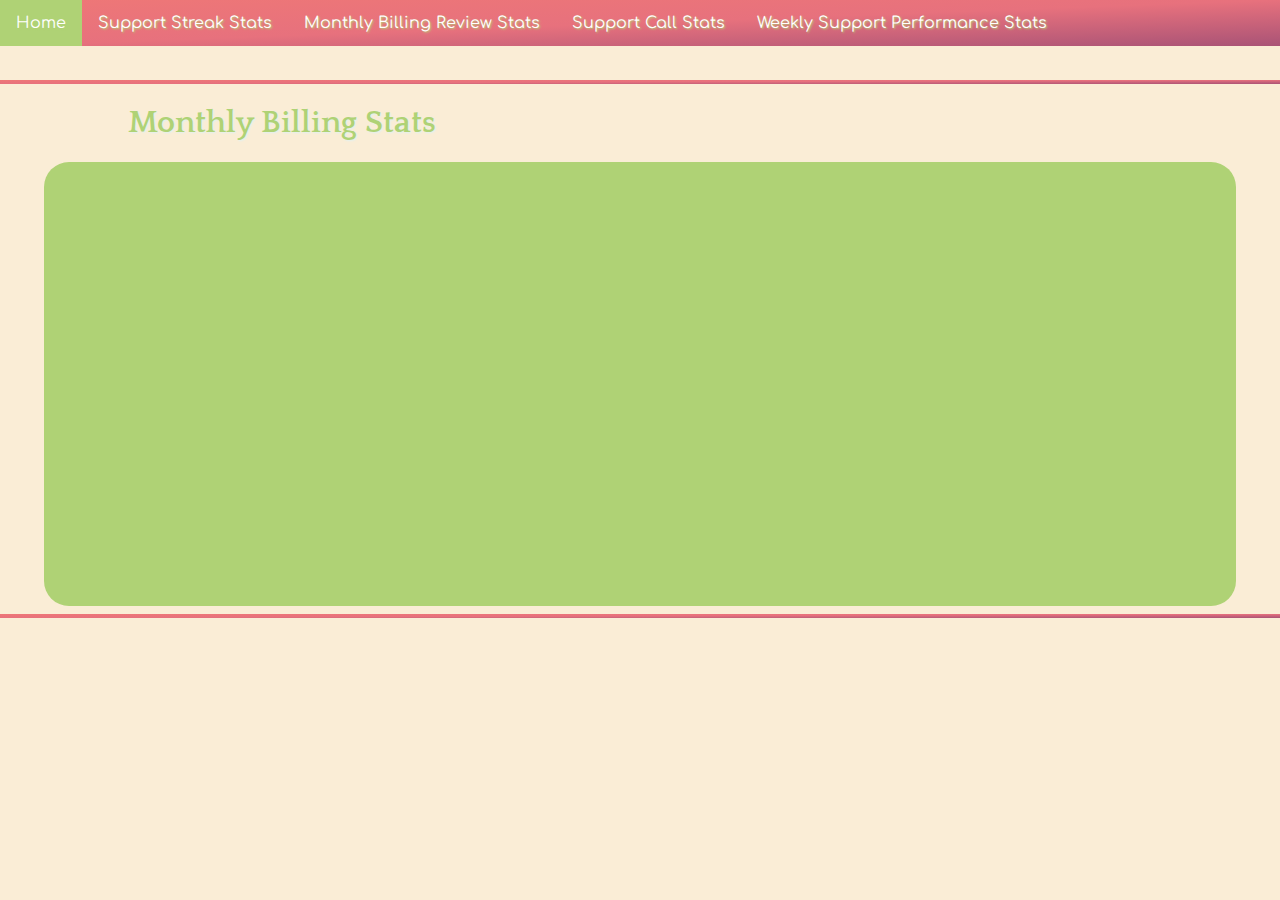
==== BillingStats.html @ 3d4863f6 "VS Code" ====
<!DOCTYPE html>
<html lang="en-US">

<head>
    <meta charset="UTF-8">
    <title>externalStyle.html</title>
    <link rel="stylesheet" type="text/css" href="styles.css" />
    <style>
        @import url('https://fonts.googleapis.com/css2?family=Quattrocento&display=swap');
        </style>
    <style>
        @import url('https://fonts.googleapis.com/css2?family=Fanwood+Text&display=swap');
        </style>
    <style>
        @import url('https://fonts.googleapis.com/css2?family=Comfortaa:wght@600&display=swap');
        </style>
        <style>
            ul {
              list-style-type: none;
              margin: 0;
              padding: 0;
              overflow: hidden;
        
            }
            
            li {
              float: left;
            }
            
            li a {
              display: block;
              color: white;
              text-align: center;
              padding: 14px 16px;
              text-decoration: none;
            }
            
            li a:hover:not(.active) {
              background-color: #afd275;
            }
            
            .active {
              background-color: #4CAF50;
            }
            </style>

<meta name="viewport" content="width=device-width, initial-scale=1">
<style>
body {margin:0;}

.navbar {
  overflow: hidden;
  background-color: #333;
  position: fixed;
  top: 0;
  width: 100%;
}

.navbar a {
  float: left;
  display: block;
  color: #f2f2f2;
  text-align: center;
  padding: 14px 16px;
  text-decoration: none;
  font-size: 17px;
}

.navbar a:hover {
  background: #ddd;
  color: black;
}

.main {
  padding: 16px;
  margin-top: 30px;
  height: 1500px; /* Used in this example to enable scrolling */
}
</style>          
</head>

<body>
  <div class="nav">     
    <ul class="navlist">
    <li class="navitem"> <a href=Home.html>Home </a> </li>
    <li class="navitem"> <a href=GenStreak.html> Support Streak Stats </a></li>
    <li class="navitem"> <a href=BillingStats.html>  Monthly Billing Review Stats </a> </li>
    <li class="navitem"> <a href=GenCall.html>  Support Call Stats </a> </li>
    <li class="navitem"><a href=weekperfstats.html> Weekly Support Performance Stats </a> </li>
    </ul>
</div>
    <br>
    <br>
    <br>
    <br>
    <hr>
    <h1> Monthly Billing Stats  </h1>

    <div class="division1">

<iframe frameborder=0 width="800" height="600" src="https://analytics.zoho.com/open-view/2289144000000384620"></iframe>
</div>
<hr>
</body>

</html>
---- styles.css ----
/* myStyle.css */

iframe{ 
     width:80% ;
     height:400px;
     margin: auto;}
hr{
    height:4px;
    border-width:0;
    background-image: linear-gradient(to bottom right,#e77, #E7717D,#a95376);}
.nav {
    background-image: linear-gradient(to bottom right,#e77, #E7717D,#a95376);
    color: #e0f1f1;
    text-shadow: 1px 1px 2px #afd275;
    position: fixed;
    width: 100%;}
.division2{
    margin: auto;
    width: 80%;
    color: #e0f1f1;
    text-shadow: 1px 1px 2px #afd275;
    background-image: linear-gradient(to bottom right,#e77, #E7717D,#a95376);
  text-align: center;}
body{
    background-color: #faedd6;
    color: black;
    text-shadow: 1px 1px 2px #e0f1f1 ;
    height: 100%;
    font-family: 'Comfortaa', cursive;} 
h1{
    font-family: 'Quattrocento', serif;
    color: #afd275;
    text-shadow: 1px 1px 2px #e0f1f1 ;
    margin-left: 10%;}
.division1{ 
      border-radius: 25px;
      background: #afd275;
      padding: 20px; 
      width: 90%;
      height: 80%; 
      margin: auto; }
a{
color: black;}
  summary{
      color: black;}
  .navlist {
    list-style-type: none;
    margin: 40;
    padding: 0;}
  .navitem {
    display: inline;}
.historial {
  list-style-type: none;
  margin: 0;
  padding: 0;} 
.histitem {
  display: block;
  color: white;}
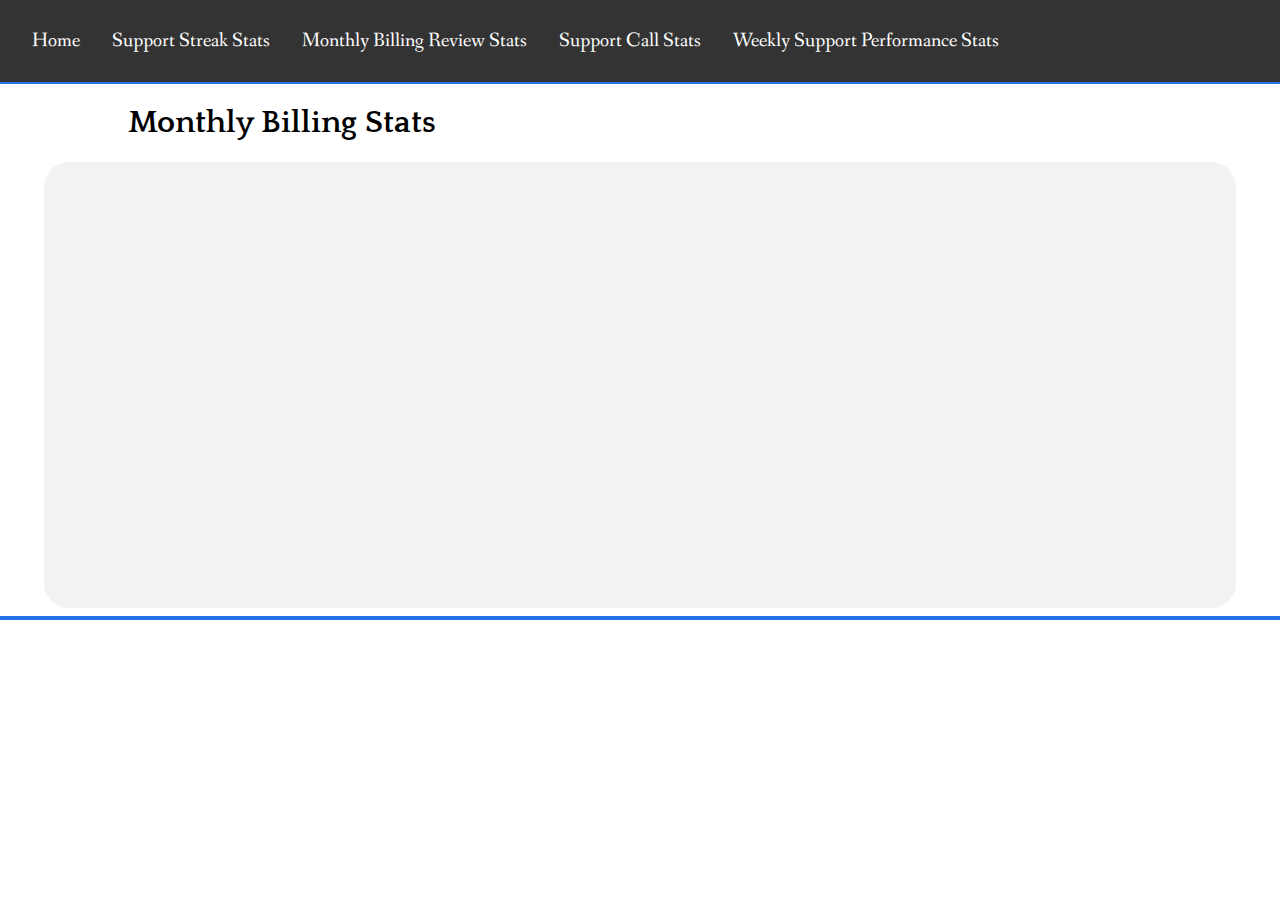
==== commit 7647af73: "take 2" ====
--- a/BillingStats.html
+++ b/BillingStats.html
@@ -1,9 +1,9 @@
 <!DOCTYPE html>
 <html lang="en-US">
 
-<head>
+  <head>
     <meta charset="UTF-8">
-    <title>externalStyle.html</title>
+    <title>WeekPerfStats</title>
     <link rel="stylesheet" type="text/css" href="styles.css" />
     <style>
         @import url('https://fonts.googleapis.com/css2?family=Quattrocento&display=swap');
@@ -14,62 +14,10 @@
     <style>
         @import url('https://fonts.googleapis.com/css2?family=Comfortaa:wght@600&display=swap');
         </style>
-        <style>
-            ul {
-              list-style-type: none;
-              margin: 0;
-              padding: 0;
-              overflow: hidden;
-        
-            }
-            
-            li {
-              float: left;
-            }
-            
-            li a {
-              display: block;
-              color: white;
-              text-align: center;
-              padding: 14px 16px;
-              text-decoration: none;
-            }
-            
-            li a:hover:not(.active) {
-              background-color: #afd275;
-            }
-            
-            .active {
-              background-color: #4CAF50;
-            }
-            </style>
 
 <meta name="viewport" content="width=device-width, initial-scale=1">
 <style>
 body {margin:0;}
-
-.navbar {
-  overflow: hidden;
-  background-color: #333;
-  position: fixed;
-  top: 0;
-  width: 100%;
-}
-
-.navbar a {
-  float: left;
-  display: block;
-  color: #f2f2f2;
-  text-align: center;
-  padding: 14px 16px;
-  text-decoration: none;
-  font-size: 17px;
-}
-
-.navbar a:hover {
-  background: #ddd;
-  color: black;
-}
 
 .main {
   padding: 16px;
@@ -82,7 +30,7 @@
 <body>
   <div class="nav">     
     <ul class="navlist">
-    <li class="navitem"> <a href=Home.html>Home </a> </li>
+    <li class="navitem"> <a href=index.html>Home </a> </li>
     <li class="navitem"> <a href=GenStreak.html> Support Streak Stats </a></li>
     <li class="navitem"> <a href=BillingStats.html>  Monthly Billing Review Stats </a> </li>
     <li class="navitem"> <a href=GenCall.html>  Support Call Stats </a> </li>
--- a/styles.css
+++ b/styles.css
@@ -1,4 +1,14 @@
 /* myStyle.css */
+li {
+  float: left;
+}
+ul {
+  list-style-type: none;
+  margin: 0;
+  padding: 0;
+  overflow: hidden;
+
+}
 
 iframe{ 
      width:80% ;
@@ -7,34 +17,42 @@
 hr{
     height:4px;
     border-width:0;
-    background-image: linear-gradient(to bottom right,#e77, #E7717D,#a95376);}
+    background-color: #2673e7;}
 .nav {
-    background-image: linear-gradient(to bottom right,#e77, #E7717D,#a95376);
-    color: #e0f1f1;
-    text-shadow: 1px 1px 2px #afd275;
+    background-color: #303030;
+    color: #d8d8d8;
     position: fixed;
-    width: 100%;}
+    width: 100%;
+    font-family: 'Fanwood Text', serif;
+    text-align: justify;
+    overflow: hidden;
+    background-color: #333;
+    position: fixed;
+    top: 0;
+    width: 100%;
+    display: block;
+    color: #f2f2f2;
+    text-align: justify;
+    padding: 14px 16px;
+    text-decoration: none;
+    font-size: 20px;}
 .division2{
     margin: auto;
     width: 80%;
     color: #e0f1f1;
-    text-shadow: 1px 1px 2px #afd275;
-    background-image: linear-gradient(to bottom right,#e77, #E7717D,#a95376);
   text-align: center;}
 body{
-    background-color: #faedd6;
+    background-color: #ffffff;
     color: black;
-    text-shadow: 1px 1px 2px #e0f1f1 ;
     height: 100%;
     font-family: 'Comfortaa', cursive;} 
 h1{
     font-family: 'Quattrocento', serif;
-    color: #afd275;
-    text-shadow: 1px 1px 2px #e0f1f1 ;
     margin-left: 10%;}
 .division1{ 
       border-radius: 25px;
-      background: #afd275;
+      background-color: #f2f2f2;
+      font-family: 'Fanwood Text', serif;
       padding: 20px; 
       width: 90%;
       height: 80%; 
@@ -48,11 +66,28 @@
     margin: 40;
     padding: 0;}
   .navitem {
-    display: inline;}
+    display: inline;
+  align-items: center;}
 .historial {
   list-style-type: none;
   margin: 0;
   padding: 0;} 
 .histitem {
+
   display: block;
-  color: white;}+  color: white;}
+  li a {
+    display: block;
+    color: white;
+    text-align: center;
+    padding: 14px 16px;
+    text-decoration: none;
+  }
+  
+  li a:hover:not(.active) {
+    background-color: #2673e7;
+  }
+  
+  .active {
+    background-color: #2673e7;
+  }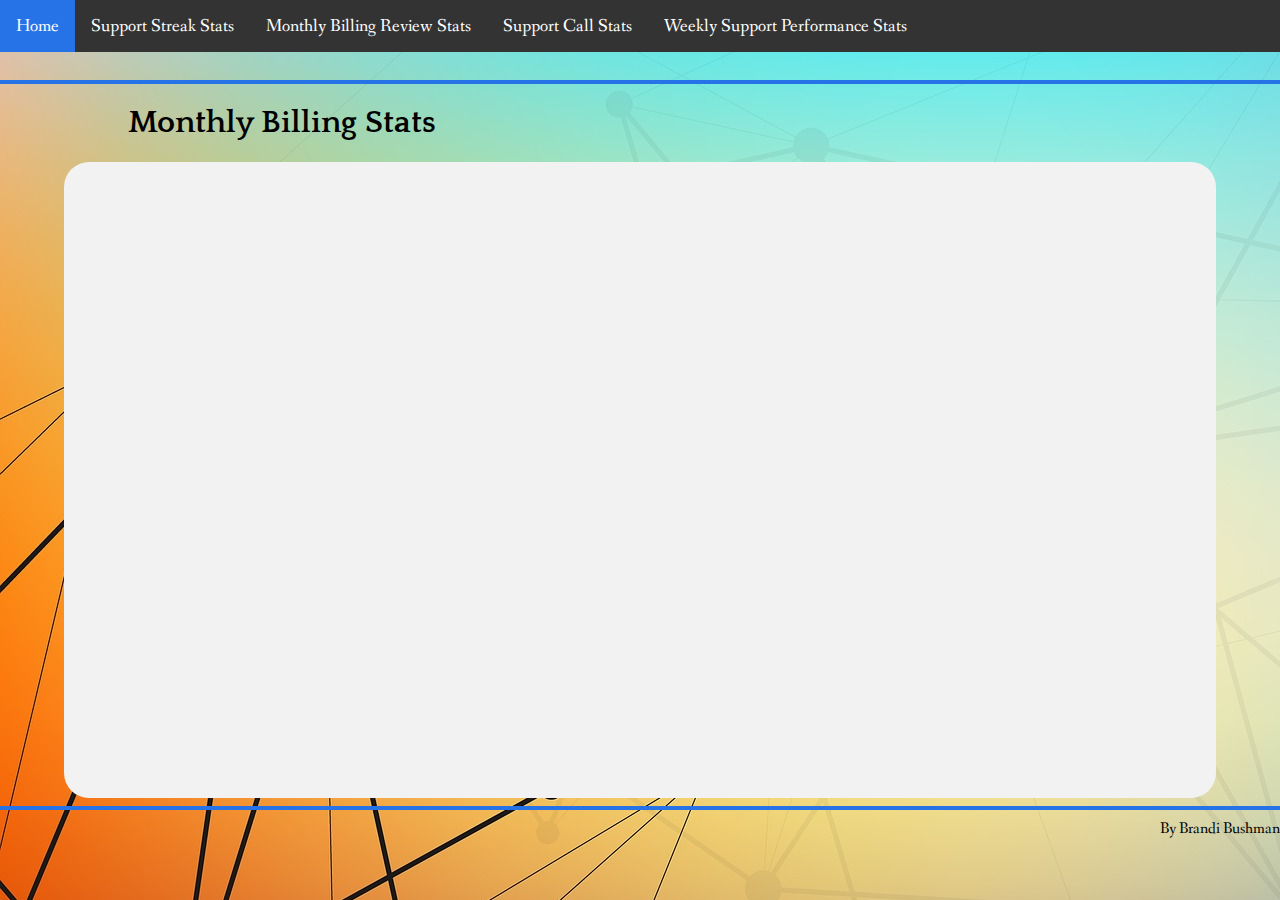
==== commit 1cd885c5: "Accordian" ====
--- a/BillingStats.html
+++ b/BillingStats.html
@@ -49,6 +49,7 @@
 <iframe frameborder=0 width="800" height="600" src="https://analytics.zoho.com/open-view/2289144000000384620"></iframe>
 </div>
 <hr>
+<div class=name> By Brandi Bushman </div>
 </body>
 
 </html>--- a/styles.css
+++ b/styles.css
@@ -9,40 +9,31 @@
   overflow: hidden;
 
 }
-
-iframe{ 
-     width:80% ;
-     height:400px;
-     margin: auto;}
+iframe{
+  width: 90%;
+  margin-top: 15px;
+  margin-bottom: 15px;
+}
 hr{
     height:4px;
     border-width:0;
     background-color: #2673e7;}
 .nav {
     background-color: #303030;
-    color: #d8d8d8;
     position: fixed;
-    width: 100%;
     font-family: 'Fanwood Text', serif;
-    text-align: justify;
     overflow: hidden;
     background-color: #333;
-    position: fixed;
     top: 0;
     width: 100%;
-    display: block;
+    display: flex;
+    justify-content: space-between;
     color: #f2f2f2;
-    text-align: justify;
-    padding: 14px 16px;
-    text-decoration: none;
-    font-size: 20px;}
-.division2{
-    margin: auto;
-    width: 80%;
-    color: #e0f1f1;
-  text-align: center;}
+    font-size: 18px;}
 body{
-    background-color: #ffffff;
+  background-image: url(background-2462434_1920.jpg);
+    background-repeat: no-repeat;
+    background-attachment: fixed;
     color: black;
     height: 100%;
     font-family: 'Comfortaa', cursive;} 
@@ -53,10 +44,19 @@
       border-radius: 25px;
       background-color: #f2f2f2;
       font-family: 'Fanwood Text', serif;
-      padding: 20px; 
+      text-align:center;
       width: 90%;
       height: 80%; 
       margin: auto; }
+  .division2{ 
+    border-radius: 25px;
+    background-color: #f2f2f2;
+    font-family: 'Fanwood Text', serif;
+    text-align:left;
+    width: 90%;
+    height: 80%; 
+    padding-bottom: 15px;
+    margin: auto; }     
 a{
 color: black;}
   summary{
@@ -90,4 +90,13 @@
   
   .active {
     background-color: #2673e7;
-  }+  }
+  .name{font-family: 'Fanwood Text', serif;
+    text-align:right;
+
+  }
+  .dropdown{
+    padding: 15px;
+  }
+
+  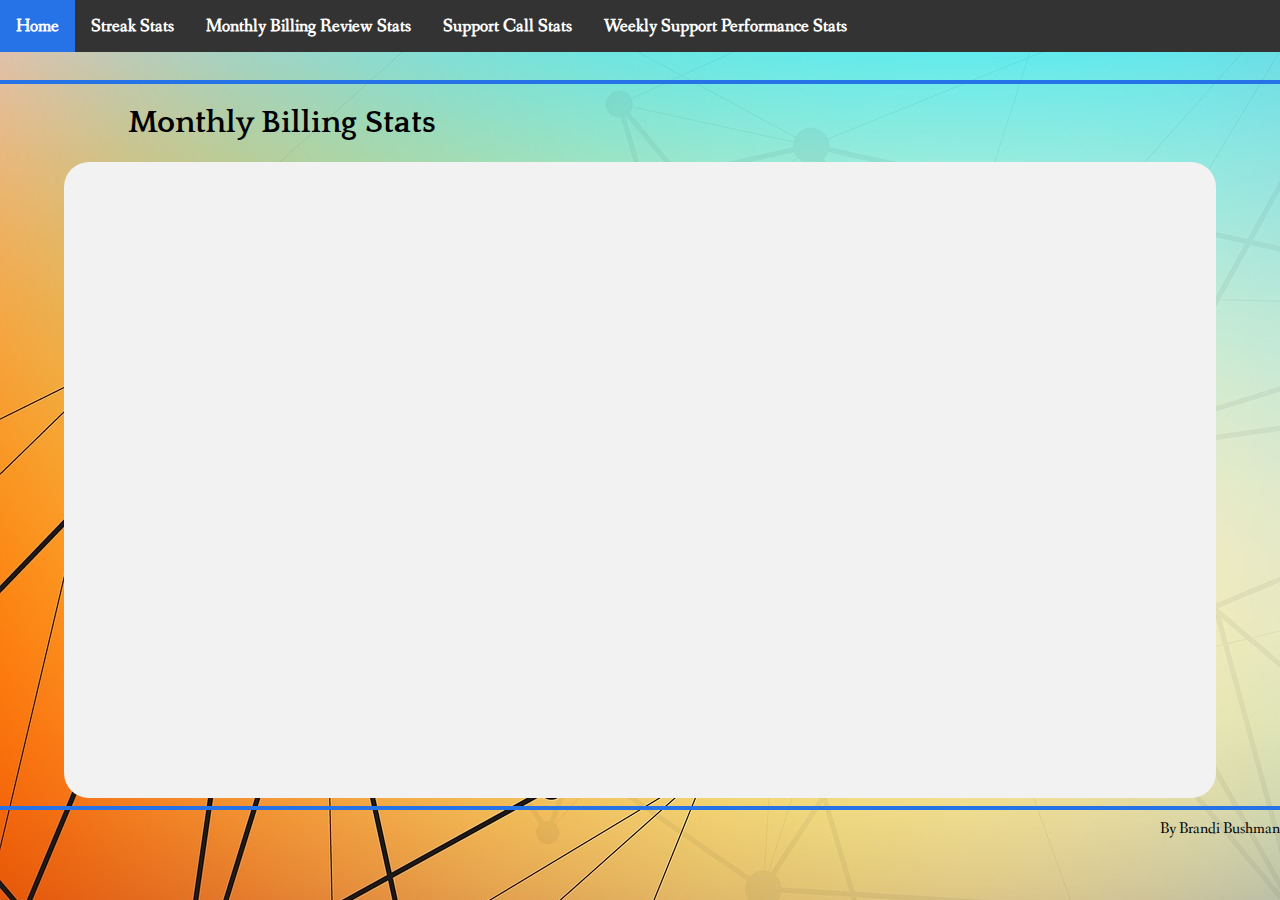
==== commit cc535c4d: "Monthly Call Accordian" ====
--- a/BillingStats.html
+++ b/BillingStats.html
@@ -30,11 +30,11 @@
 <body>
   <div class="nav">     
     <ul class="navlist">
-    <li class="navitem"> <a href=index.html>Home </a> </li>
-    <li class="navitem"> <a href=GenStreak.html> Support Streak Stats </a></li>
-    <li class="navitem"> <a href=BillingStats.html>  Monthly Billing Review Stats </a> </li>
-    <li class="navitem"> <a href=GenCall.html>  Support Call Stats </a> </li>
-    <li class="navitem"><a href=weekperfstats.html> Weekly Support Performance Stats </a> </li>
+      <li class="navitem"> <a href=index.html><b style=color:white> Home </b> </a> </li>
+      <li class="navitem"> <a href=GenStreak.html> <b style=color:white> Streak Stats </b></a></li>
+      <li class="navitem"> <a href=BillingStats.html><b style=color:white>  Monthly Billing Review Stats</b> </a> </li>
+      <li class="navitem"> <a href=GenCall.html> <b style=color:white> Support Call Stats </b></a> </li>
+      <li class="navitem"><a href=weekperfstats.html> <b style=color:white> Weekly Support Performance Stats </b></a> </li>
     </ul>
 </div>
     <br>
--- a/styles.css
+++ b/styles.css
@@ -78,7 +78,7 @@
   color: white;}
   li a {
     display: block;
-    color: white;
+    color:black ;
     text-align: center;
     padding: 14px 16px;
     text-decoration: none;
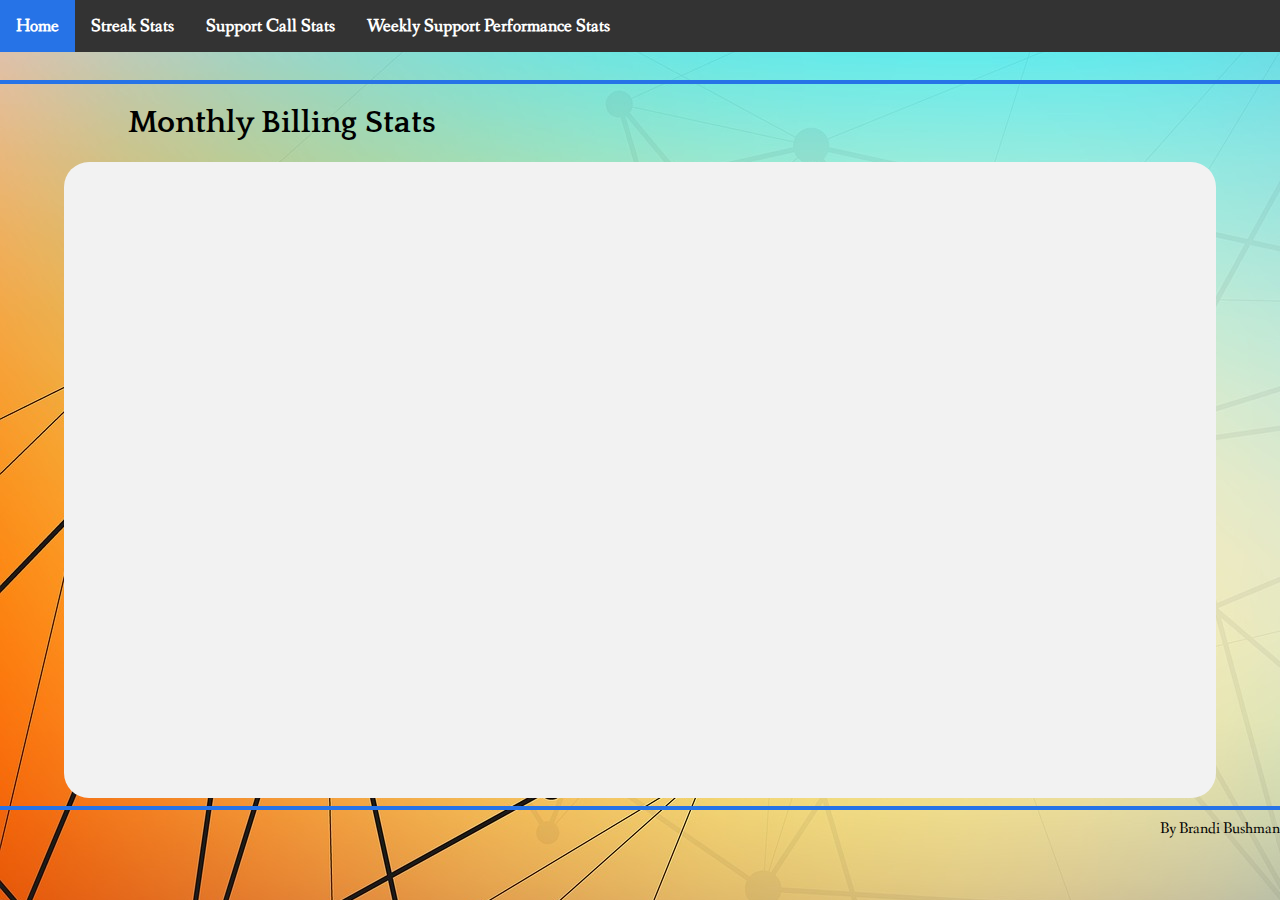
==== commit 4fd0c7bc: "Updating for MArch part 1" ====
--- a/BillingStats.html
+++ b/BillingStats.html
@@ -32,7 +32,7 @@
     <ul class="navlist">
       <li class="navitem"> <a href=index.html><b style=color:white> Home </b> </a> </li>
       <li class="navitem"> <a href=GenStreak.html> <b style=color:white> Streak Stats </b></a></li>
-      <li class="navitem"> <a href=BillingStats.html><b style=color:white>  Monthly Billing Review Stats</b> </a> </li>
+      
       <li class="navitem"> <a href=GenCall.html> <b style=color:white> Support Call Stats </b></a> </li>
       <li class="navitem"><a href=weekperfstats.html> <b style=color:white> Weekly Support Performance Stats </b></a> </li>
     </ul>
--- a/styles.css
+++ b/styles.css
@@ -71,7 +71,8 @@
 .historial {
   list-style-type: none;
   margin: 0;
-  padding: 0;} 
+  padding: 0;
+color: black;} 
 .histitem {
 
   display: block;
